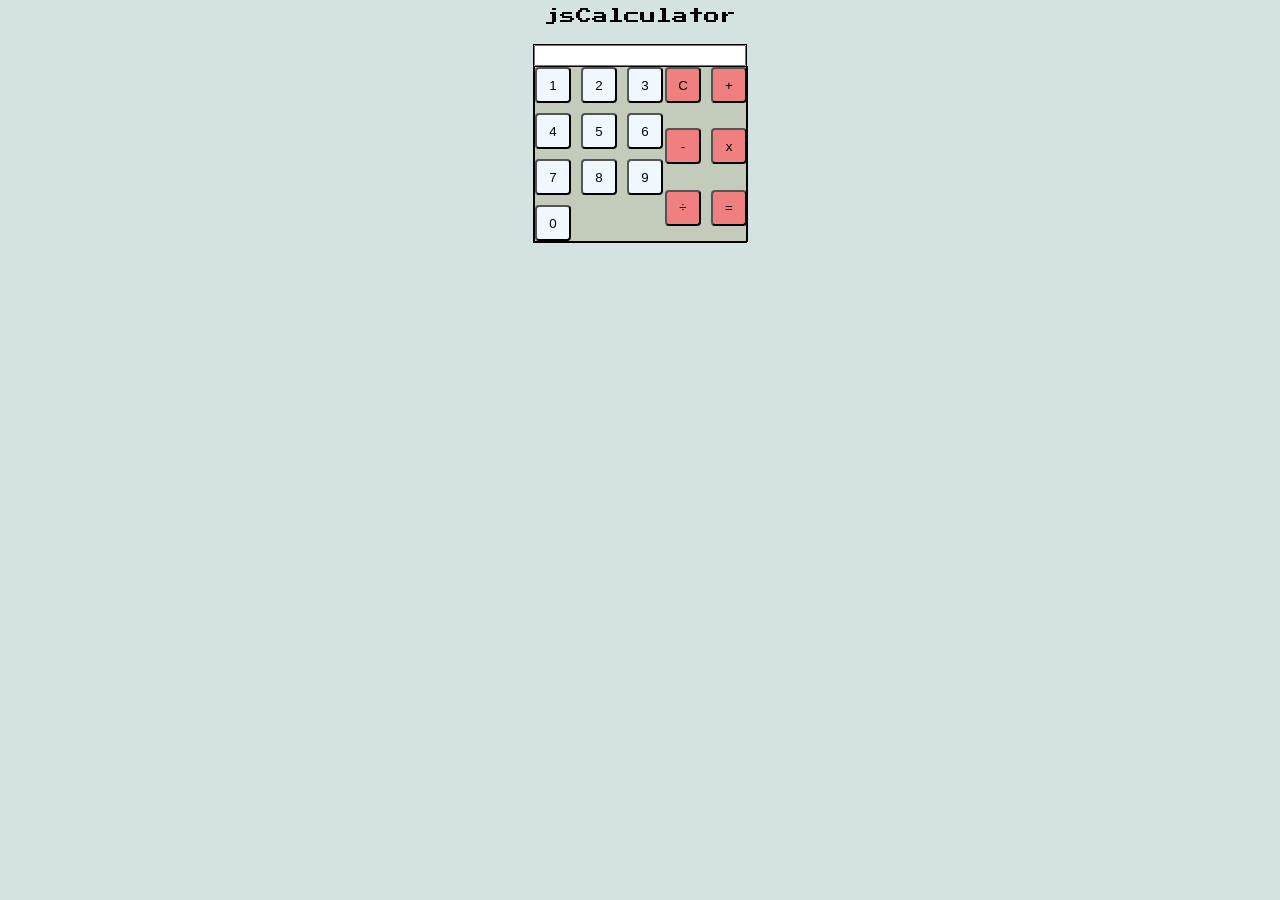
==== index.html @ 33e53a5d "Se crea el diseño provisional de la calculadora, se estiliza y se añaden algunos eventos en JS" ====
<!DOCTYPE html>
<html lang="en">

<head>
    <meta charset="UTF-8">
    <meta name="viewport" content="width=device-width, initial-scale=1.0">
    <link rel="stylesheet" href="style.css">
    <link rel="preconnect" href="https://fonts.googleapis.com">
    <link rel="preconnect" href="https://fonts.gstatic.com" crossorigin>
    <link href="https://fonts.googleapis.com/css2?family=Press+Start+2P&display=swap" rel="stylesheet">
    <script src="main.js"></script>
    <title>jsCalculator</title>
</head>

<body>
    <label id="web-tittle">jsCalculator</label>
    
    <div class="container">
        <input type="text" id="text-input">
        <div class="row">
            <div class="numbers">
                <button class="buttons">1</button>
                <button class="buttons">2</button>
                <button class="buttons">3</button>
                <button class="buttons">4</button>
                <button class="buttons">5</button>
                <button class="buttons">6</button>
                <button class="buttons">7</button>
                <button class="buttons">8</button>
                <button class="buttons">9</button>
                <button class="buttons">0</button>
            </div>
            <div class="operations">
                <button id="clear">C</button>
                <button class="operations-buttons">+</button>
                <button class="operations-buttons">-</button>
                <button class="operations-buttons">x</button>
                <button class="operations-buttons">÷</button>
                <button id="equal">=</button>
            </div>
        </div>
    </div>
</body>

</html>
---- style.css ----
body {
    display: flex;
    justify-content: center;
    align-items: center;
    gap: 20px;
    flex-direction: column;
    background-color: rgb(212, 226, 226);
}

#web-tittle {
    font-family: "Press Start 2P", system-ui;
    font-weight: 400;
    font-style: normal;
}

/* Styles for the container */
.container {
    background-color: rgb(195, 203, 187);
    display: flex;
    flex-direction: column;    
    justify-content: center;
    border: 1px black solid;
    max-width: 40vh;
}

/* Style the row to hold numbers and operations */
.row {
    display: flex;
    justify-content: space-between;
    width: 100%;
    border: 1px solid black;
}

/* Styles for the numbers section */
.numbers {
    display: grid;
    grid-template-columns: repeat(3, 1fr);
    gap: 10px;
}

/* Styles for the operations section */
.operations {
    display: grid;
    grid-template-columns: repeat(2, 1fr);
    gap: 10px;
}

/* Styles for the buttons */
.buttons {
    background-color: aliceblue;
    border-radius: 4px;
    width: 4vh;
    height: 4vh;
    text-align: center;
}

.operations button {
    background-color: lightcoral;
    border-radius: 4px;
    width: 4vh;
    height: 4vh;
    text-align: center;
}

#text-input {
    text-align: right;
}
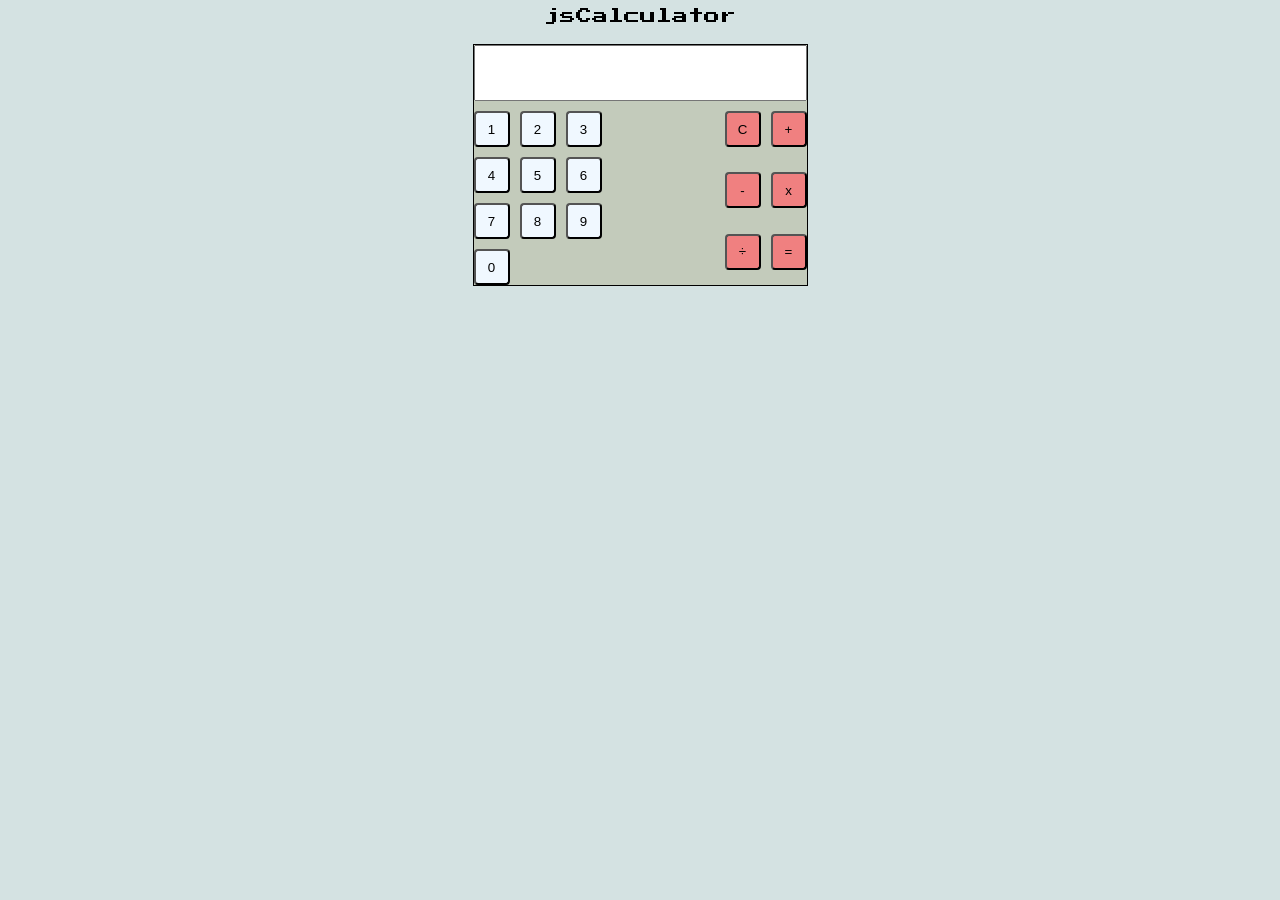
==== commit 2c4b3fb7: "Se avanza con el código javascript y se toca un poco de diseño CSS" ====
--- a/index.html
+++ b/index.html
@@ -16,7 +16,8 @@
     <label id="web-tittle">jsCalculator</label>
     
     <div class="container">
-        <input type="text" id="text-input">
+        <input type="text" id="output" readonly>
+        <div id="divider"></div>
         <div class="row">
             <div class="numbers">
                 <button class="buttons">1</button>
@@ -30,12 +31,13 @@
                 <button class="buttons">9</button>
                 <button class="buttons">0</button>
             </div>
+            
             <div class="operations">
                 <button id="clear">C</button>
-                <button class="operations-buttons">+</button>
-                <button class="operations-buttons">-</button>
-                <button class="operations-buttons">x</button>
-                <button class="operations-buttons">÷</button>
+                <button class="buttons operations-buttons">+</button>
+                <button class="buttons operations-buttons">-</button>
+                <button class="buttons operations-buttons">x</button>
+                <button class="buttons operations-buttons">÷</button>
                 <button id="equal">=</button>
             </div>
         </div>
--- a/style.css
+++ b/style.css
@@ -17,18 +17,26 @@
 .container {
     background-color: rgb(195, 203, 187);
     display: flex;
-    flex-direction: column;    
+    flex-direction: column;
     justify-content: center;
     border: 1px black solid;
     max-width: 40vh;
 }
 
+#output {
+    text-align: right;
+    height: 50px;
+    font-size: 26px;
+}
+#divider {
+    padding: 5px;
+}
 /* Style the row to hold numbers and operations */
 .row {
     display: flex;
     justify-content: space-between;
     width: 100%;
-    border: 1px solid black;
+
 }
 
 /* Styles for the numbers section */
@@ -62,6 +70,3 @@
     text-align: center;
 }
 
-#text-input {
-    text-align: right;
-}
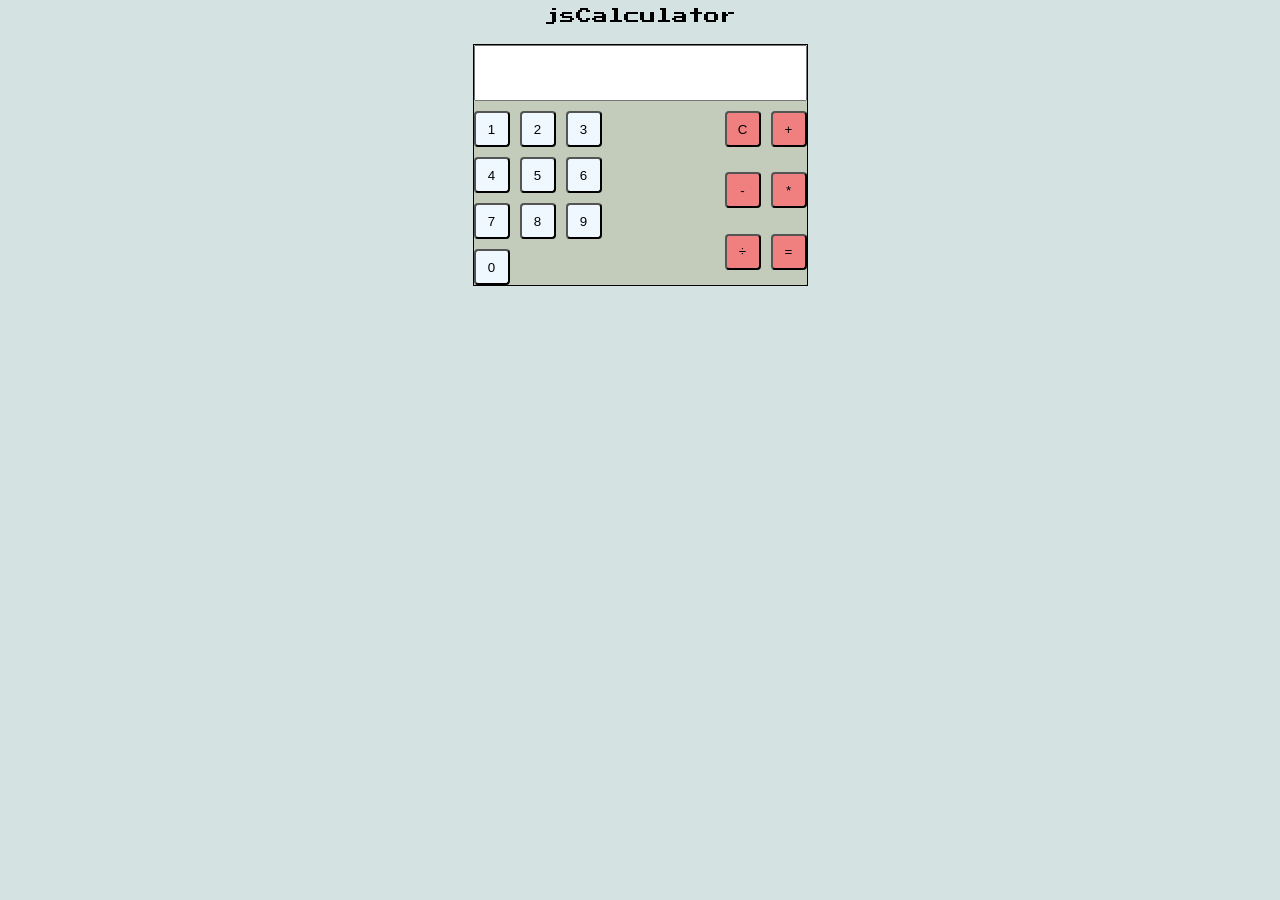
==== commit 0ca344bd: "Changelog: * domContetLoad logic removed, now the add the events at the start of JS without encapsul" ====
--- a/index.html
+++ b/index.html
@@ -8,13 +8,13 @@
     <link rel="preconnect" href="https://fonts.googleapis.com">
     <link rel="preconnect" href="https://fonts.gstatic.com" crossorigin>
     <link href="https://fonts.googleapis.com/css2?family=Press+Start+2P&display=swap" rel="stylesheet">
-    <script src="main.js"></script>
+
     <title>jsCalculator</title>
 </head>
 
 <body>
     <label id="web-tittle">jsCalculator</label>
-    
+
     <div class="container">
         <input type="text" id="output" readonly>
         <div id="divider"></div>
@@ -31,17 +31,18 @@
                 <button class="buttons">9</button>
                 <button class="buttons">0</button>
             </div>
-            
+
             <div class="operations">
-                <button id="clear">C</button>
-                <button class="buttons operations-buttons">+</button>
-                <button class="buttons operations-buttons">-</button>
-                <button class="buttons operations-buttons">x</button>
-                <button class="buttons operations-buttons">÷</button>
-                <button id="equal">=</button>
+                <button id="clear" class="buttons">C</button>
+                <button class="buttons">+</button>
+                <button class="buttons">-</button>
+                <button class="buttons">*</button>
+                <button class="buttons">÷</button>
+                <button id="equal" class="buttons">=</button>
             </div>
         </div>
     </div>
+    <script src="main.js"></script>
 </body>
 
-</html>
+</html>
--- a/style.css
+++ b/style.css
@@ -5,6 +5,7 @@
     gap: 20px;
     flex-direction: column;
     background-color: rgb(212, 226, 226);
+    
 }
 
 #web-tittle {
